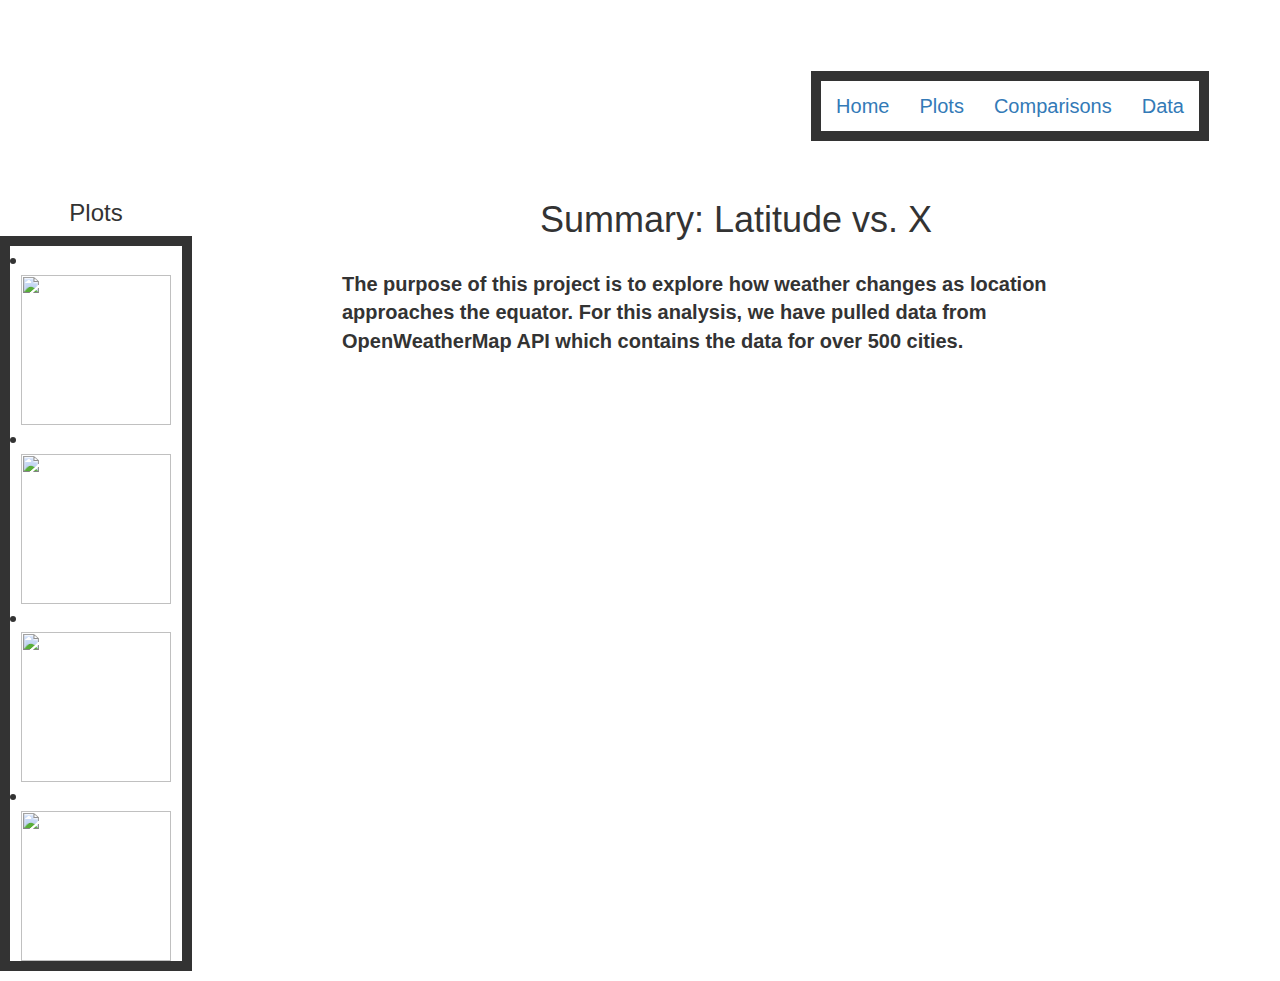
==== index.html @ 0e26bd34 "Add files via upload" ====
<!DOCTYPE html>

<!-- My Weather Dashboard -->

<html lang="en-us">
<head>
  <meta charset="utf-8">
  <meta name="viewport" content="width=device-width, initial-scale=1, shrink-to-fit=no">

  <link rel="stylesheet" type="text/css" href="style.css">

  <title>Weather Dashboard</title>
  

  <!-- Bootstrap CSS, jQuery library, JavaScript -->
  <link rel="stylesheet" href="https://maxcdn.bootstrapcdn.com/bootstrap/3.4.1/css/bootstrap.min.css">
  <script src="https://ajax.googleapis.com/ajax/libs/jquery/3.5.1/jquery.min.js"></script>
  <script src="https://maxcdn.bootstrapcdn.com/bootstrap/3.4.1/js/bootstrap.min.js"></script>

</head>

  <header class = "header">
    <nav class = "navbar navbar-style">
      <div class = "navbar-header">
        <button type = "button" class = "navbar-toggle" data-toggle="collapse" data-target="#micon">
        <span class = "icon-bar"></span>
        <span class = "icon-bar"></span>
        <span class = "icon-bar"></span>
        </button>
      </div>
    </nav>
    
  <div class="container">
    <nav class="navbar">
      <div class="collapse navbar-collapse" id="micon">
      <ul class="nav navbar-nav navbar-right">
        <li><a href="latdash.html">Home</a></li>
        <li>
          <a class="nav-link dropdown-toggle" href="#" id="navbarDropdownMenuLink" role="button" data-toggle="dropdown" aria-haspopup="true" aria-expanded="false">
           Plots
          </a>
          <div class="dropdown-menu" aria-labelledby="navbarDropdownMenuLink">
           <a class="dropdown-item" href="visual1.html">Max Temperature</a>
           <a class="dropdown-item" href="visual2.html">Humidity</a>
           <a class="dropdown-item" href="visual3.html">Cloudiness</a>
           <a class="dropdown-item" href="visual4.html">Wind Speed</a>
          </div>
        </li>
        <li><a href="comparisons.html">Comparisons</a></li>
        <li><a href="datapage.html">Data</a></li>
      </ul>
    </nav>
  </div>
  </header>

<body>

  <div id="outer-container"></div>
    <div id="sidebar">
      <h3>Plots</h3>
      <ul>
        <li><a href="visual1.html">
          <img src="Resources/assets/images/Fig1.png"
          width="150" 
          height="150"
          style="left:0%;"
          />
        </a></li>
        <li><a href="visual2.html">
          <img src="Resources/assets/images/Fig1.png"
          width="150" 
          height="150"
          style="left:0%;"
        />
        </a></li>
        <li><a href="visual3.html">
          <img src="Resources/assets/images/Fig1.png"
          width="150" 
          height="150"
          style="left:0%;"
        />
        </a></li>
      
        <li><a href="visual4.html">
          <img src="Resources/assets/images/Fig1.png"
          width="150" 
          height="150"
          style="left:0%;"
        />
        </a></li>

      </ul>
    </div>

    <div id="content">
      <h1>Summary: Latitude vs. X</h1>
          <p>The purpose of this project is to explore how weather changes as location approaches the equator. For this analysis, we have pulled data from OpenWeatherMap API which contains the data for over 500 cities.
      
          </p>
    </div>
  </div>

  
</body>

</html>
---- style.css ----
*{
    margin: 0;
    padding: 0;
}
.header {
    height: 20vh;
}
.navbar-style {
    height: 0vh;
}
.container-style{
    text-align: right;
}
.icon-bar {
    background: darkorange;
}
li a {
    font-family: Arial, Helvetica, sans-serif;
}
h1 {
    margin-bottom: 20px;
    font-size: 30px;
    padding-top: 0px;
    padding-left: 200px;
    padding-right: 200px;

    color: white;
    text-align: center;
}

h2 {
    margin-top: 15px;
    margin-bottom: 15px;
    font-size: 50px;
    text-align: center;
}

h3 {
    margin-top: 15px;
    font-size: 30px;
    text-align: center;
}

img {
    /* 
      Center a block element in the middle of its enclosing tag.
      When you use the "auto" rule on both left and right margins, 
      your browser will do the math necessary to center a block element.
      */
    margin-left: auto;
    margin-right: auto;
    display: block;
}

p {
    text-align: left;
    font-size: 20px;
    font-weight: bold;
    padding: 150px;
    padding-top: 20px;
  }

ul {
    text-align: left;
    font-size: 20px;
    border-style: solid;
    border-width: 10px;
    /* Include bullets in the content flow. */
    /* More info here: http://www.w3schools.com/cssref/pr_list-style-position.asp */
    list-style-position: inside;
  }
.wrapper {
    display: flex;
    position: relative;
}

.wrapper .sidebar {
    position: fixed;
    width: 200px;
    height: 500%;
    padding: 30px 0;
}
.wrapper .main_content {
    position: fixed;
    text-align: right;
    font-size: 20px;
    width: 300px;
    height: 400%;
    padding: 30px 0;
}

#outer-container {
	display: table;
	width: 100%;
	height: 100%;
}

#sidebar {
	display: table-cell;
	width: 15%;
	vertical-align: top;
}

#content {
	display: table-cell;
	width: 85%;
	vertical-align: top;
}
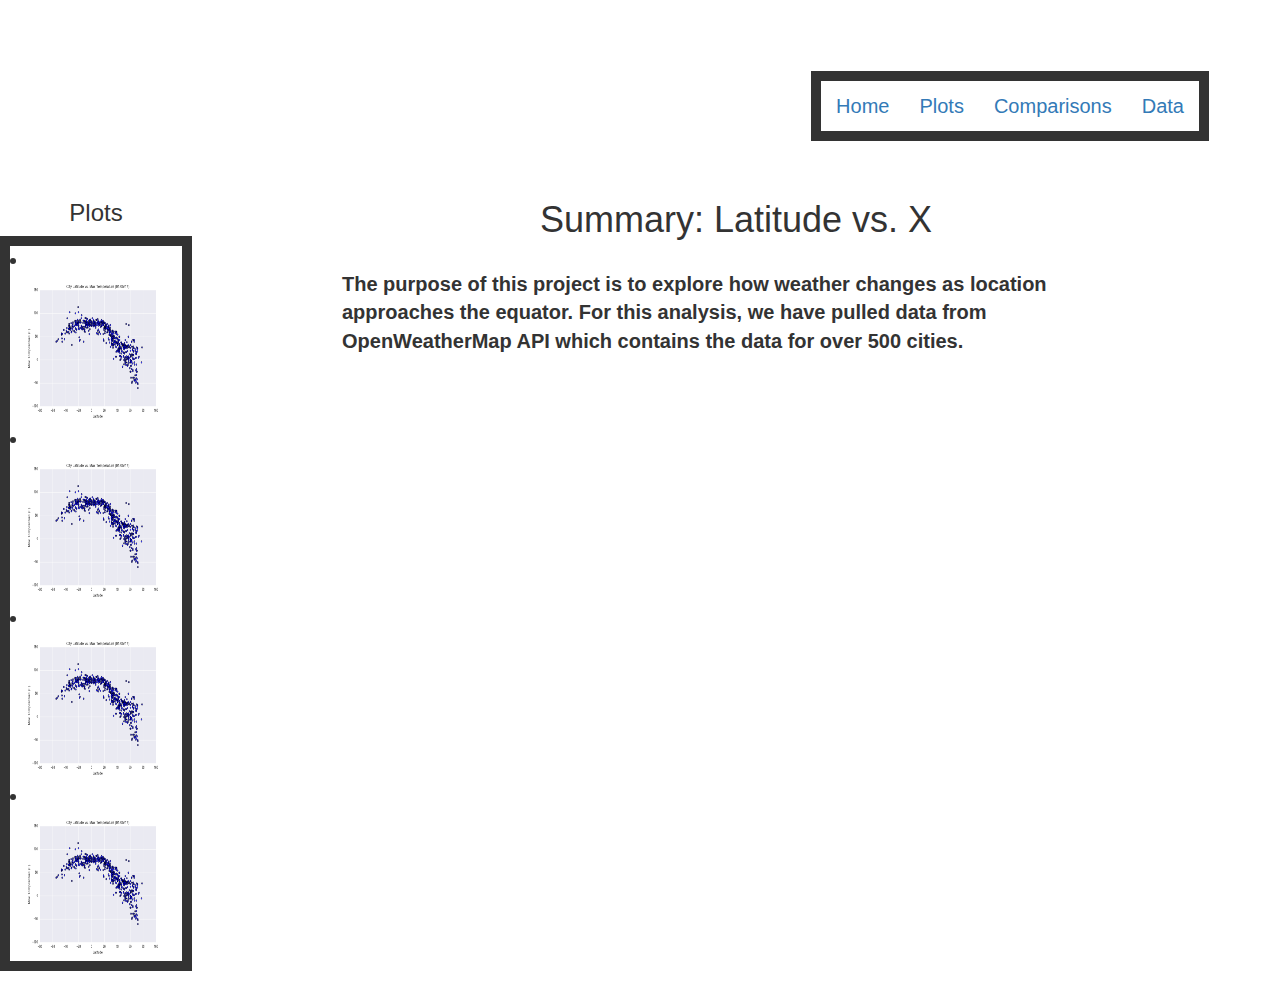
==== commit 25b38fa2: "latdash to index" ====
--- a/index.html
+++ b/index.html
@@ -34,7 +34,7 @@
     <nav class="navbar">
       <div class="collapse navbar-collapse" id="micon">
       <ul class="nav navbar-nav navbar-right">
-        <li><a href="latdash.html">Home</a></li>
+        <li><a href="index.html">Home</a></li>
         <li>
           <a class="nav-link dropdown-toggle" href="#" id="navbarDropdownMenuLink" role="button" data-toggle="dropdown" aria-haspopup="true" aria-expanded="false">
            Plots
